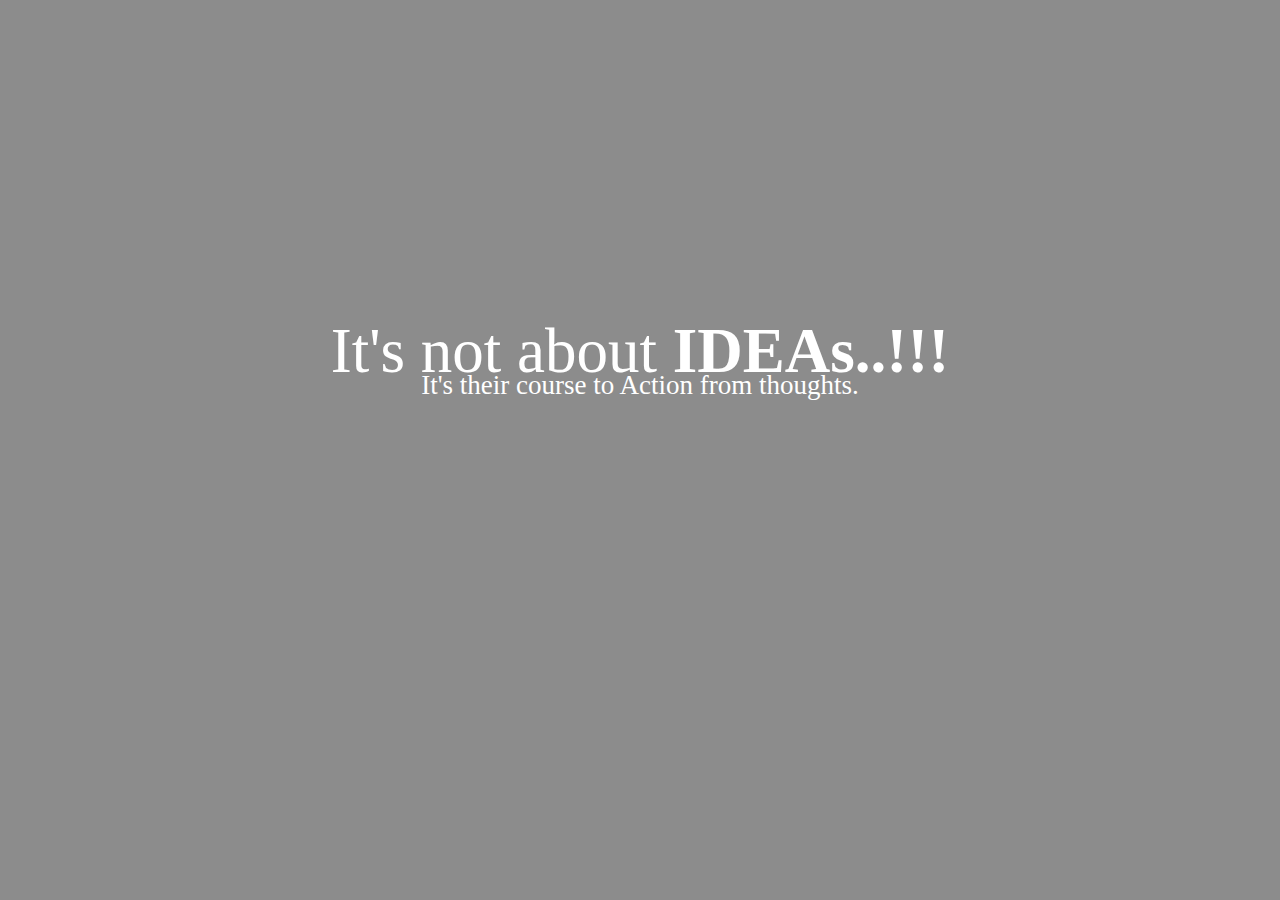
==== public/index.html @ eeba9290 "first commit; adding basic files" ====
<!DOCTYPE html>
<html>
<head>
	<title>Welcome | impExp</title>
	<link rel="stylesheet" type="text/css" href="libs/bootstrap-3.3.6-dist/css/bootstrap.min.css">
	<link rel="stylesheet" type="text/css" href="css/welcome.css">

	<script type="text/javascript" src="libs/jquery-3.0.0.js"></script>
	<script type="text/javascript" src="libs/bootstrap-3.3.6-dist/js/bootstrap.min.js"></script>

</head>
<body>
	<div id="bg" class="container-fluid fullscreen">
		<div id="dimmer" class="container-fluid fullscreen">
			<div class="row">
				<div class="col-lg-4 col-md-3 col-sm-2"></div>
				<div id="slogan" class="col-lg-4 col-md-6 col-sm-8 col-xs-12">
					<p>It's not about  <strong>IDEAs..!!!</strong></p>		
					<p>It's their course to Action from thoughts.</p>	
				</div>
			</div>
			<div class="row"></div>		
		</div>
	</div>







<!-- 	<div id="slogan">
		
	</div>
	<div id="clickButton" class="WelcomeButton">
		   <div></div>
	</div>
	<div id="buttonBg" class="WelcomeButton"></div>  -->
</body>
</html>
---- public/css/welcome.css ----
@font-face {
  font-family: 'Anton';
  font-weight: 400;
  font-style: normal;
  src: url('../fonts/Anton-regular/Anton-regular.eot');
  src: url('../fonts/Anton-regular/Anton-regular.eot?#iefix') format('embedded-opentype'),
       local('Anton Regular'),
       local('Anton-regular'),
       url('../fonts/Anton-regular/Anton-regular.woff2') format('woff2'),
       url('../fonts/Anton-regular/Anton-regular.woff') format('woff'),
       url('../fonts/Anton-regular/Anton-regular.ttf') format('truetype'),
       url('../fonts/Anton-regular/Anton-regular.svg#Anton') format('svg');
}

@font-face {
  font-family: 'Lobster';
  font-weight: 400;
  font-style: normal;
  src: url('../fonts/Lobster-regular/Lobster-regular.eot');
  src: url('../fonts/Lobster-regular/Lobster-regular.eot?#iefix') format('embedded-opentype'),
       local('Lobster'),
       local('Lobster-regular'),
       url('../fonts/Lobster-regular/Lobster-regular.woff2') format('woff2'),
       url('../fonts/Lobster-regular/Lobster-regular.woff') format('woff'),
       url('../fonts/Lobster-regular/Lobster-regular.ttf') format('truetype'),
       url('../fonts/Lobster-regular/Lobster-regular.svg#Lobster') format('svg');
}


* {
  margin: 0;
  padding: 0;
}

.fullscreen {
  height: 100vh; 
}
#bg {
  background: url(../images/Ships_Cosco_Container_ship_in_the_port_107062_.jpg);
  background-repeat: no-repeat;
  background-size: cover;
  background-position: bottom;
  padding: 0;
}
#dimmer {
  background: rgba(0,0,0,0.45);
}

#slogan {
  color: white;
  text-align: center;
  padding-top: 35vh;
}
#slogan p {
  font-family: 'Lobster';
  font-size: 7vh;
}
#slogan strong {
  font-family: 'Anton';
}
#slogan p:nth-child(2) {
  font-size: 3vh;
  position: relative;
  top: -2vh;
}

/*#slogan {
  position: absolute;
  color: white;
  top: 20vh;
  left: 15vw;
}
#slogan > p {
  font-family: 'Lobster';
  font-size: 10vh;
  text-align: left;
}
#slogan > strong {
  font-family: 'Anton';
  font-size: 15vh;
  position: relative;
  top: -5vh;
}
#slogan > p:last-child {
  font-size: 5vh;
  position: relative;
  top: -7vh;
}*/

/*.WelcomeButton {
  width: 15vw;
  height: 7vh;
  position: absolute;
  border-radius: 2vh;
  border: 1px white solid;
  top: 70vh;
  left: 42.5vw;
  perspective: 1000px;
}
#buttonBg {
  background: white;
  transform-origin: bottom;
  transform: rotateX(90deg);
  animation-name: welcomeButtonAnime;
  animation-duration: 1s;
  animation-direction: reverse;
}
#clickButton:hover + #buttonBg{
  animation-name: welcomeButtonAnime;
  animation-duration: 1s;
}

@keyframes welcomeButtonAnime {
  from { transform: rotateX(90deg); }
  to { transform: rotateX(0deg); }
}*/

#clickButton {
  width: 8vw;
  height: 8vw;
  border-radius: 4vw;
  /*border: 1px white solid;*/
  position: absolute;
  left: 46vw;
  top: 70vh;
  /*background: radial-gradient(at 50%, white, grey);*/
  background-color: #f7f7f7;
  background-image: linear-gradient(top, #f7f7f7, #e7e7e7);
}
#clickButton > div {
  width: 2vw;
  height: 2vw;
  position: relative;
  /*background: #bbb;*/
  background-color: #f7f7f7;
  background-image: -webkit-linear-gradient(top, #f7f7f7, #e7e7e7);
  border-radius: 1vw;
  top: 3vw;
  left: 3vw;
  /*box-shadow: inset 5px 0 1vw #777;*/
}
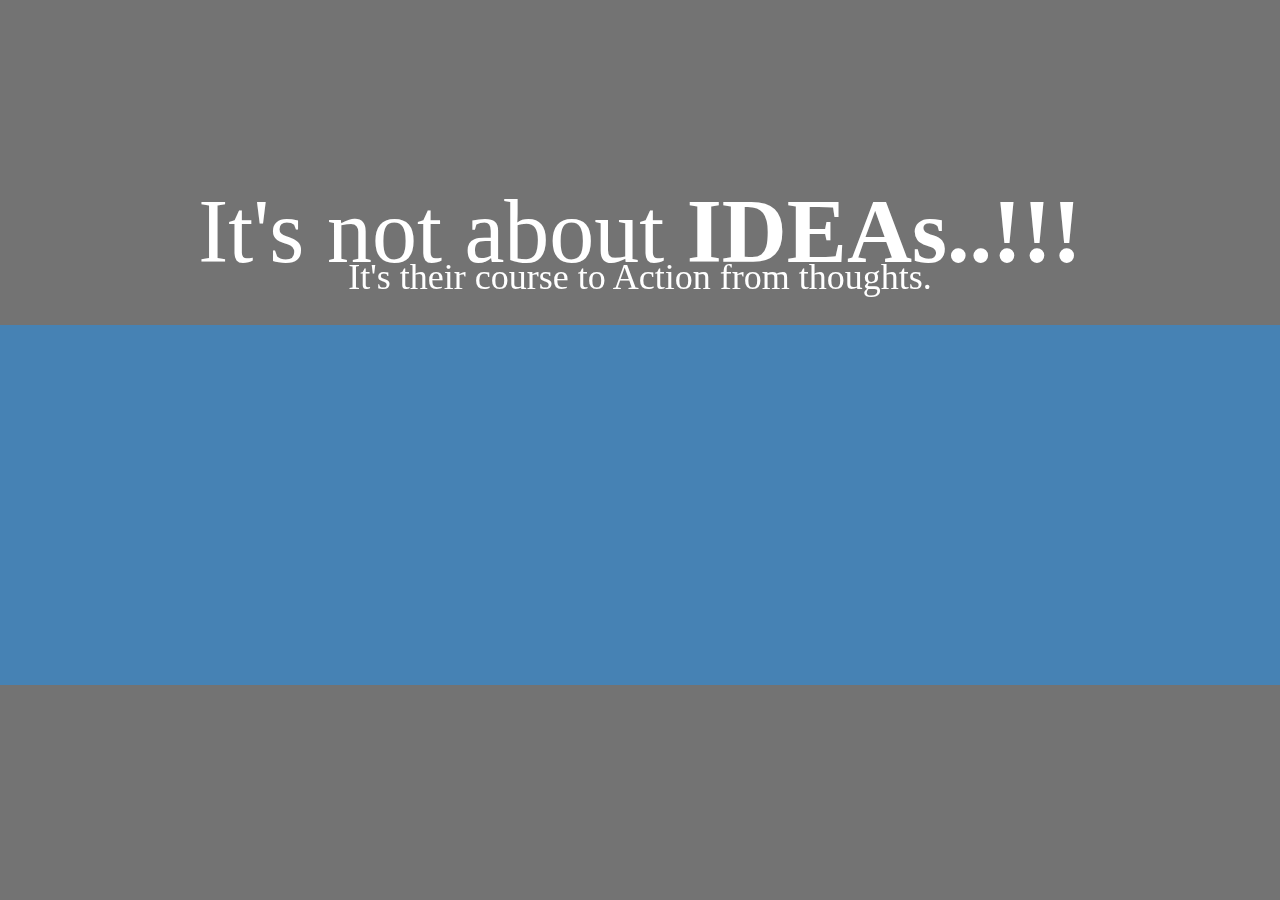
==== commit 9f702489: "index page accordion, dimmer, panel added" ====
--- a/public/index.html
+++ b/public/index.html
@@ -1,40 +1,157 @@
 <!DOCTYPE html>
 <html>
 <head>
-	<title>Welcome | impExp</title>
+	<title>fsC</title>
+	<link rel="stylesheet" type="text/css" href="css/index.css">
+	<script type="text/javascript" src="libs/jquery-2.2.4.js"></script>
 	<link rel="stylesheet" type="text/css" href="libs/bootstrap-3.3.6-dist/css/bootstrap.min.css">
-	<link rel="stylesheet" type="text/css" href="css/welcome.css">
-
-	<script type="text/javascript" src="libs/jquery-3.0.0.js"></script>
+	<link rel="stylesheet" type="text/css" href="libs/bootstrap-3.3.6-dist/css/bootstrap-theme.min.css">
 	<script type="text/javascript" src="libs/bootstrap-3.3.6-dist/js/bootstrap.min.js"></script>
-
 </head>
 <body>
-	<div id="bg" class="container-fluid fullscreen">
-		<div id="dimmer" class="container-fluid fullscreen">
-			<div class="row">
-				<div class="col-lg-4 col-md-3 col-sm-2"></div>
-				<div id="slogan" class="col-lg-4 col-md-6 col-sm-8 col-xs-12">
-					<p>It's not about  <strong>IDEAs..!!!</strong></p>		
-					<p>It's their course to Action from thoughts.</p>	
-				</div>
-			</div>
-			<div class="row"></div>		
-		</div>
+<div class="cover">
+	<div class="fsCcontainer">
+		<div class="fsCslide a"></div>
+		<div class="fsCslide b"></div>
+		<div class="fsCslide c"></div>
+		<div class="fsCslide d"></div>
+		<div class="fsCslide e"></div>
 	</div>
+</div>
+
+<div id="user-screen-size">
+	<div class="visible-lg-inline"></div>
+	<div class="visible-md-inline"></div>
+	<div class="visible-sm-inline"></div>
+	<div class="visible-xs-inline"></div>
+</div>
+<div class="dimmer"></div>
+<div id="fscIndex"></div>
+
+<!-- ------------  page specific content  ------------ -->
+<div class="fixer">
+<div id="slogan" class="container-fluid">
+		<p>It's not about  <strong>IDEAs..!!!</strong></p>		
+		<p>It's their course to Action from thoughts.</p>
+</div>
+<div class="container-fluid" id="cage"></div>
+</div>
+<script type="text/javascript">
+
+	function getBootstrapScreenSize(){
+		var fscC = $('.fscCommon');
+		if ( $('.visible-lg-inline').is(':visible') ) {
+			fscC.width(15).height(15);
+			return 1;
+		}
+		else if ( $('.visible-md-inline').is(':visible') ) {
+			fscC.width(15).height(15);
+			return 2;
+		}
+		else if ( $('.visible-sm-inline').is(':visible') ){ 
+			fscC.width(15).height(15);
+			return 3;
+		}
+		else {
+			fscC.width(10).height(10);
+			return 4;
+		}
+	}
 
 
+	var doc = $(document),
+		w = $('.cover').width(),
+		first = $('.fsCslide:first-child').clone(),
+		last = $('.fsCslide:last-child').clone();
 
+	first.appendTo($('.fsCcontainer'));
+	last.prependTo($('.fsCcontainer'));
 
+	var count = $('.fsCslide').length;
+	$('.fsCcontainer').width(w*count);
 
+	//initializing div by adding 'active' class
+	var light = Math.ceil((count-2)/2);
+	$('.fsCslide:eq(' + light + ')').addClass('fsCactive');
 
+	$('.cover').scrollLeft($('.fsCactive').position().left);
+	for(var i=0;i<(count-2);i++){
+		$('<div></div>').addClass('fscDark fscCommon').appendTo('#fscIndex');
+	}
+	$('.fscDark:eq('+(light-1)+')').removeClass('fscDark').addClass('fscLight');
 
-<!-- 	<div id="slogan">
-		
-	</div>
-	<div id="clickButton" class="WelcomeButton">
-		   <div></div>
-	</div>
-	<div id="buttonBg" class="WelcomeButton"></div>  -->
+	getBootstrapScreenSize();
+	$('div', '#fscIndex').css('margin', '0 10px');
+	$('#fscIndex').css('left', (doc.width()-$('#fscIndex').width())/2+'px');
+
+// --------------------------------------------------------
+	function goRight(){
+		$('.fsCactive').removeClass('fsCactive').next().addClass('fsCactive');
+		$('.fscLight').removeClass('fscLight').addClass('fscDark').next().addClass('fscLight').removeClass('fscDark');
+		$('.cover').animate({ scrollLeft: $('.cover').scrollLeft() + Math.abs($('.fsCactive').position().left)},
+		{	duration: 500,
+			ease: 'easeOutBounce',
+			complete: function(){
+				if( $('.fsCactive').next().length === 0 ){
+					$('.cover').scrollLeft( w );
+					$('.fsCactive').removeClass('fsCactive');
+					$('.fsCslide:eq(1)').addClass('fsCactive');
+					//changing index for continuous loop
+					$('.fscLight').removeClass('fscLight').addClass('fscDark');
+					$('.fscCommon:first-child').removeClass('fscDark').addClass('fscLight');
+				}
+			}
+		});
+	}
+
+	function goLeft(){
+		$('.fsCactive').removeClass('fsCactive').prev().addClass('fsCactive');
+		$('.fscLight').removeClass('fscLight').addClass('fscDark').prev().addClass('fscLight').removeClass('fscDark');
+		$('.cover').animate({ scrollLeft: $('.cover').scrollLeft() - Math.abs($('.fsCactive').position().left)},
+		{	duration: 500,
+			ease: 'easeOutBounce',
+			complete: function(){
+				if( $('.fsCactive').prev().length === 0 ){
+					$('.cover').scrollLeft( w * ( count-2 ) );
+					$('.fsCactive').removeClass('fsCactive');
+					$('.fsCslide:eq(-2)').addClass('fsCactive');
+					//changing index for continuous loop
+					$('.fscLight').removeClass('fscLight').addClass('fscDark');
+					$('.fscCommon:last-child').removeClass('fscDark').addClass('fscLight');
+				}
+			}
+		});
+	}
+
+	var automate = setInterval(goRight, 5000);
+
+	//handing key press
+	doc.keydown(function(e){
+		switch (e.keyCode){
+			case 39:
+				clearInterval(automate);
+				goRight();					
+				automate = setInterval(goRight, 5000);
+				break;
+			case 37: 
+				clearInterval(automate);
+				goLeft();
+				automate = setInterval(goRight, 5000);
+				break;					
+		}
+
+	});
+
+	//handling screen resize
+	$(window).resize(function(){
+		clearInterval(automate);
+		$('.cover').scrollLeft( $('.cover').scrollLeft() + $('.fsCactive').position().left);
+		$('#fscIndex').css('left', (doc.width()-$('#fscIndex').width())/2+'px');
+		w = $('.cover').width();
+		getBootstrapScreenSize();
+		automate = setInterval(goRight, 5000);
+	});
+
+</script>
 </body>
 </html>--- a/public/css/index.css
+++ b/public/css/index.css
@@ -0,0 +1,151 @@
+@font-face {
+  font-family: 'Anton';
+  font-weight: 400;
+  font-style: normal;
+  src: url('../fonts/Anton-regular/Anton-regular.eot');
+  src: url('../fonts/Anton-regular/Anton-regular.eot?#iefix') format('embedded-opentype'),
+       local('Anton Regular'),
+       local('Anton-regular'),
+       url('../fonts/Anton-regular/Anton-regular.woff2') format('woff2'),
+       url('../fonts/Anton-regular/Anton-regular.woff') format('woff'),
+       url('../fonts/Anton-regular/Anton-regular.ttf') format('truetype'),
+       url('../fonts/Anton-regular/Anton-regular.svg#Anton') format('svg');
+}
+
+@font-face {
+  font-family: 'Lobster';
+  font-weight: 400;
+  font-style: normal;
+  src: url('../fonts/Lobster-regular/Lobster-regular.eot');
+  src: url('../fonts/Lobster-regular/Lobster-regular.eot?#iefix') format('embedded-opentype'),
+       local('Lobster'),
+       local('Lobster-regular'),
+       url('../fonts/Lobster-regular/Lobster-regular.woff2') format('woff2'),
+       url('../fonts/Lobster-regular/Lobster-regular.woff') format('woff'),
+       url('../fonts/Lobster-regular/Lobster-regular.ttf') format('truetype'),
+       url('../fonts/Lobster-regular/Lobster-regular.svg#Lobster') format('svg');
+}
+
+/*------------ -----------*/
+
+* {
+	margin: 0;
+	padding: 0;
+}
+.cover {
+	overflow: hidden;
+	width: 100vw;
+	overflow: hidden;
+	position: relative;
+	height: 100vh;
+}
+.fsCcontainer {
+	height: 100vh;
+}
+
+.fsCslide {
+	width: 100vw;
+	height: 100vh;
+	float: left;
+	display: inline-block;
+	font-size: 12em;
+	font-family: sans-serif;
+	text-align: center;
+	line-height: 100vh;
+	background-repeat: no-repeat;
+	background-size: cover;
+}
+
+.fsCactive{
+	background: steelblue;
+}
+
+#fscIndex {
+	height: 2vw;
+	position: fixed;
+	top: 10vh;
+	left: 0;
+}
+.fscCommon {
+	border-radius: 50%;
+	display: inline-block;
+	/*opacity: 0.85;*/
+}
+.fscDark{
+	background: #aaa;
+}
+.fscLight {
+	background: white;
+}
+
+/*---------page specific----------------*/
+
+.a {
+	background: url(../images/vitamin-rich-fruit-strawberry-close-up-photography-1080P-wallpaper.jpg);	
+	background-size: cover;
+	background-position: bottom;
+}
+.b {
+	background: url(../images/Persian_Gulf_Imam_Harbor_Sunset.jpg);
+	background-size: cover;
+	background-position: bottom;
+}
+.c {
+	background: url(../images/Ships_Cosco_Container_ship_in_the_port_107062_.jpg);
+	background-size: cover;
+	background-position: bottom;
+}
+.d {
+	background: url(../images/hhsued_03.jpg);
+	background-size: cover;
+	background-position: bottom;
+}
+.e {
+	background: url(../images/tea-plant.jpg);
+	background-size: cover;
+	background-position: bottom;
+}
+
+.dimmer {
+	background: rgba(0,0,0,0.55);
+	position: absolute;
+	top: 0;
+	left: 0;
+	width: 100vw;
+	height: 100vh;
+}
+
+
+
+.fixer {
+	position: fixed;
+	display: inline-block;
+	top: 0;
+	color: white;
+	width: 100vw;
+	height: 100vh;
+}
+#slogan{
+	margin-top: 20vh;
+}
+#slogan p {
+	font-family: 'lobster';
+	font-size: 10vh;
+	position: relative;
+	text-align: center;
+}
+#slogan strong {
+	font-family: 'Anton';
+}
+#slogan p:last-child {
+	font-size: 4vh;
+	top: -3vh;
+}
+
+#cage {
+	height: 40vh;
+	background: steelblue;
+	/*margin: 0;*/
+	/*display: inline-block;*/
+	bottom: 0;
+}